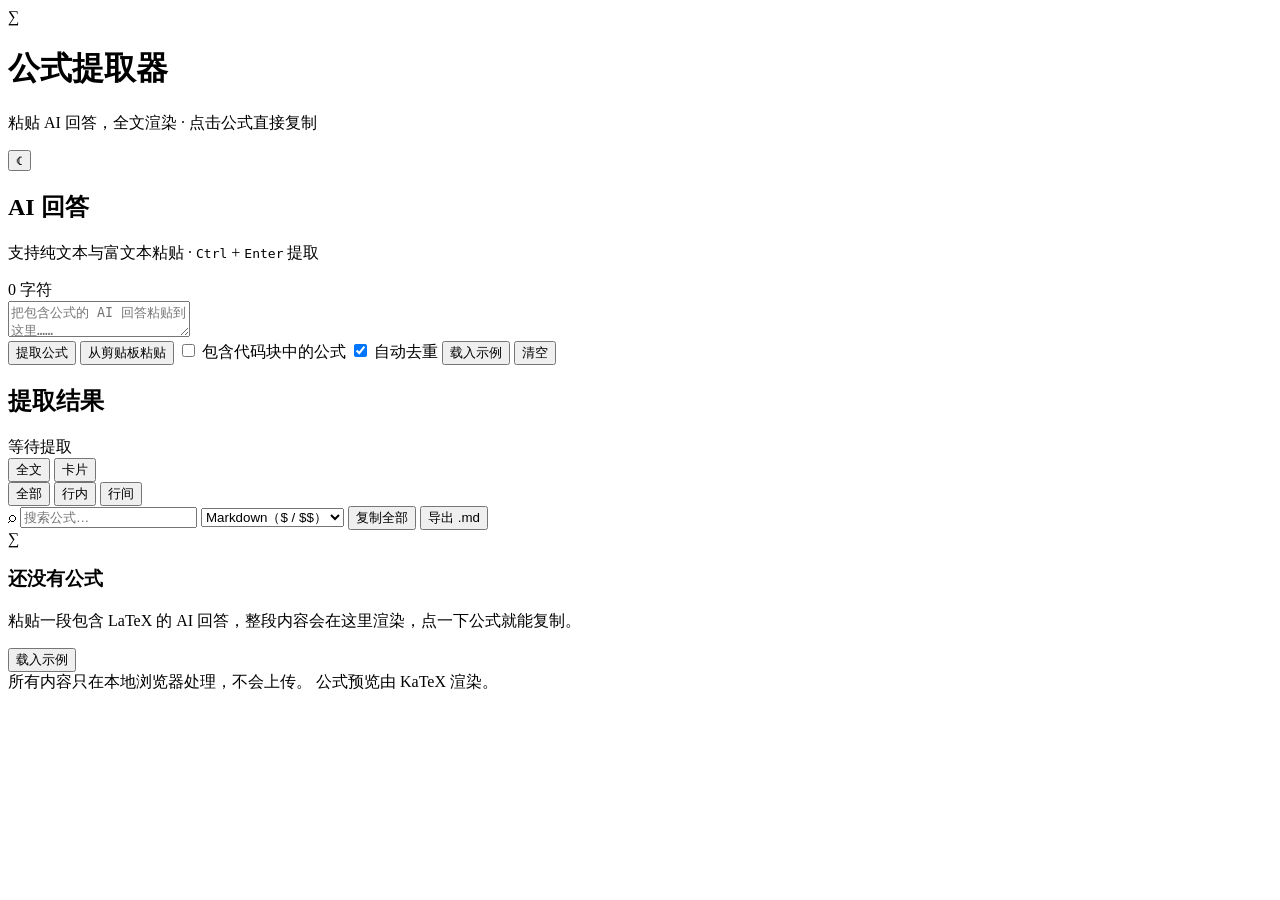
==== src/index.html @ 01013cb2 "Build offline formula extractor with full-document view Paste AI answers to render the whole documen" ====
<!doctype html>
<html lang="zh-CN">
<head>
  <meta charset="utf-8">
  <meta name="viewport" content="width=device-width, initial-scale=1">
  <title>公式提取器</title>
  <script>
    (function () {
      var theme = '';
      try {
        var saved = JSON.parse(localStorage.getItem('formula-extractor:v1') || 'null');
        if (saved) theme = saved.theme;
      } catch (error) {
        theme = '';
      }
      if (theme !== 'dark' && theme !== 'light') {
        theme = window.matchMedia && window.matchMedia('(prefers-color-scheme: dark)').matches ? 'dark' : 'light';
      }
      document.documentElement.dataset.theme = theme;
    })();
  </script>
  <!--__KATEX_CSS__-->
  <!--__APP_CSS__-->
</head>
<body>
  <div class="app">
    <header class="app-header">
      <div class="brand">
        <div class="brand-mark" aria-hidden="true">∑</div>
        <div>
          <h1>公式提取器</h1>
          <p>粘贴 AI 回答，全文渲染 · 点击公式直接复制</p>
        </div>
      </div>
      <div class="header-actions">
        <button type="button" id="themeToggle" class="icon-btn" title="切换主题" aria-label="切换主题">
          <span id="themeIcon">☾</span>
        </button>
      </div>
    </header>

    <main>
      <section class="panel input-panel">
        <div class="panel-head">
          <div>
            <h2>AI 回答</h2>
            <p class="hint">支持纯文本与富文本粘贴 · <kbd>Ctrl</kbd> + <kbd>Enter</kbd> 提取</p>
          </div>
          <span id="inputCount" class="input-count">0 字符</span>
        </div>

        <textarea id="inputText" class="input-area" spellcheck="false" placeholder="把包含公式的 AI 回答粘贴到这里……&#10;&#10;支持 $...$、$$...$$、\(...\)、\[...\] 和 LaTeX 环境。"></textarea>

        <div class="input-actions">
          <button type="button" id="extractBtn" class="btn primary">提取公式</button>
          <button type="button" id="pasteBtn" class="btn">从剪贴板粘贴</button>
          <span class="action-spacer"></span>
          <label class="check"><input type="checkbox" id="includeCode"> 包含代码块中的公式</label>
          <label class="check"><input type="checkbox" id="dedupe" checked> 自动去重</label>
          <button type="button" id="exampleBtn" class="btn ghost">载入示例</button>
          <button type="button" id="clearBtn" class="btn ghost danger">清空</button>
        </div>

        <div id="notice" class="notice" hidden></div>
      </section>

      <section class="panel results-panel" id="resultsPanel">
        <div class="results-head">
          <div class="results-title">
            <h2>提取结果</h2>
            <span id="stats" class="stats">等待提取</span>
          </div>

          <div class="results-tools">
            <div class="segmented" id="viewGroup" role="group" aria-label="视图切换">
              <button type="button" data-view="doc" class="active">全文</button>
              <button type="button" data-view="cards">卡片</button>
            </div>

            <div class="segmented" id="filterGroup" role="group" aria-label="公式类型筛选">
              <button type="button" data-filter="all" class="active">全部</button>
              <button type="button" data-filter="inline">行内</button>
              <button type="button" data-filter="display">行间</button>
            </div>

            <label class="search-box">
              <span aria-hidden="true">⌕</span>
              <input id="searchInput" type="search" placeholder="搜索公式…" aria-label="搜索公式">
            </label>

            <select id="formatSelect" class="select" title="复制格式" aria-label="复制格式">
              <option value="markdown">Markdown（$ / $$）</option>
              <option value="paren">LaTeX 括号（\( / \[）</option>
              <option value="raw">纯公式（无包装）</option>
              <option value="original">保持原始包装</option>
            </select>

            <button type="button" id="copyAllBtn" class="btn">复制全部</button>
            <button type="button" id="exportBtn" class="btn ghost">导出 .md</button>
          </div>
        </div>

        <p id="docTip" class="doc-tip" hidden>点击任意公式即可复制</p>
        <div id="docView" class="doc-view" hidden></div>
        <div id="results" class="results"></div>

        <div id="emptyState" class="empty-state">
          <div class="empty-mark" aria-hidden="true">∑</div>
          <h3>还没有公式</h3>
          <p>粘贴一段包含 LaTeX 的 AI 回答，整段内容会在这里渲染，点一下公式就能复制。</p>
          <button type="button" id="emptyExampleBtn" class="btn">载入示例</button>
        </div>
      </section>
    </main>

    <footer class="footer">
      <span>所有内容只在本地浏览器处理，不会上传。</span>
      <span>公式预览由 KaTeX 渲染。</span>
    </footer>
  </div>

  <template id="cardTemplate">
    <article class="formula-card">
      <div class="card-head">
        <div class="card-meta">
          <span class="formula-index"></span>
          <span class="badge type-badge"></span>
          <span class="badge origin-badge" hidden></span>
          <span class="wrapper-label"></span>
        </div>
        <div class="card-actions">
          <button type="button" class="btn tiny copy-raw" title="复制不带分隔符的 LaTeX 源码">源码</button>
          <button type="button" class="btn tiny primary copy-one" title="按当前格式复制">复制</button>
        </div>
      </div>
      <p class="formula-context" hidden></p>
      <div class="formula-preview" aria-live="polite"></div>
      <textarea class="formula-source" spellcheck="false" rows="2" aria-label="公式 LaTeX 源码"></textarea>
    </article>
  </template>

  <div id="toast" class="toast" role="status" aria-live="polite"></div>

  <script type="text/plain" id="exampleText">在 PPO 中，策略梯度的目标是最大化

\[
J(\theta)=\mathbb{E}_{\tau\sim\pi_\theta}\left[\sum_{t=0}^{T} r_t\right]
\]

其中重要性采样比定义为 $r_t(\theta)=\frac{\pi_\theta(a_t\mid s_t)}{\pi_{\theta_{\mathrm{old}}}(a_t\mid s_t)}$。

裁剪后的替代目标为

$$
L^{\mathrm{CLIP}}(\theta)=\mathbb{E}_{t}\left[\min\left(r_t(\theta)\hat A_t,\ \operatorname{clip}(r_t(\theta),1-\epsilon,1+\epsilon)\hat A_t\right)\right]
$$

对于离散动作，优势函数可以写成

\begin{align}
\hat A_t &= \sum_{l=0}^{T-t} (\gamma\lambda)^l \delta_{t+l}, \\
\delta_t &= r_t + \gamma V(s_{t+1}) - V(s_t).
\end{align}

价值网络的损失为

\[
L^{VF}(\theta)=\mathbb{E}_t\left[\left(V_\theta(s_t)-\hat R_t\right)^2\right].
\]
  </script>

  <!--__KATEX_JS__-->
  <!--__PARSER_JS__-->
  <!--__APP_JS__-->
</body>
</html>
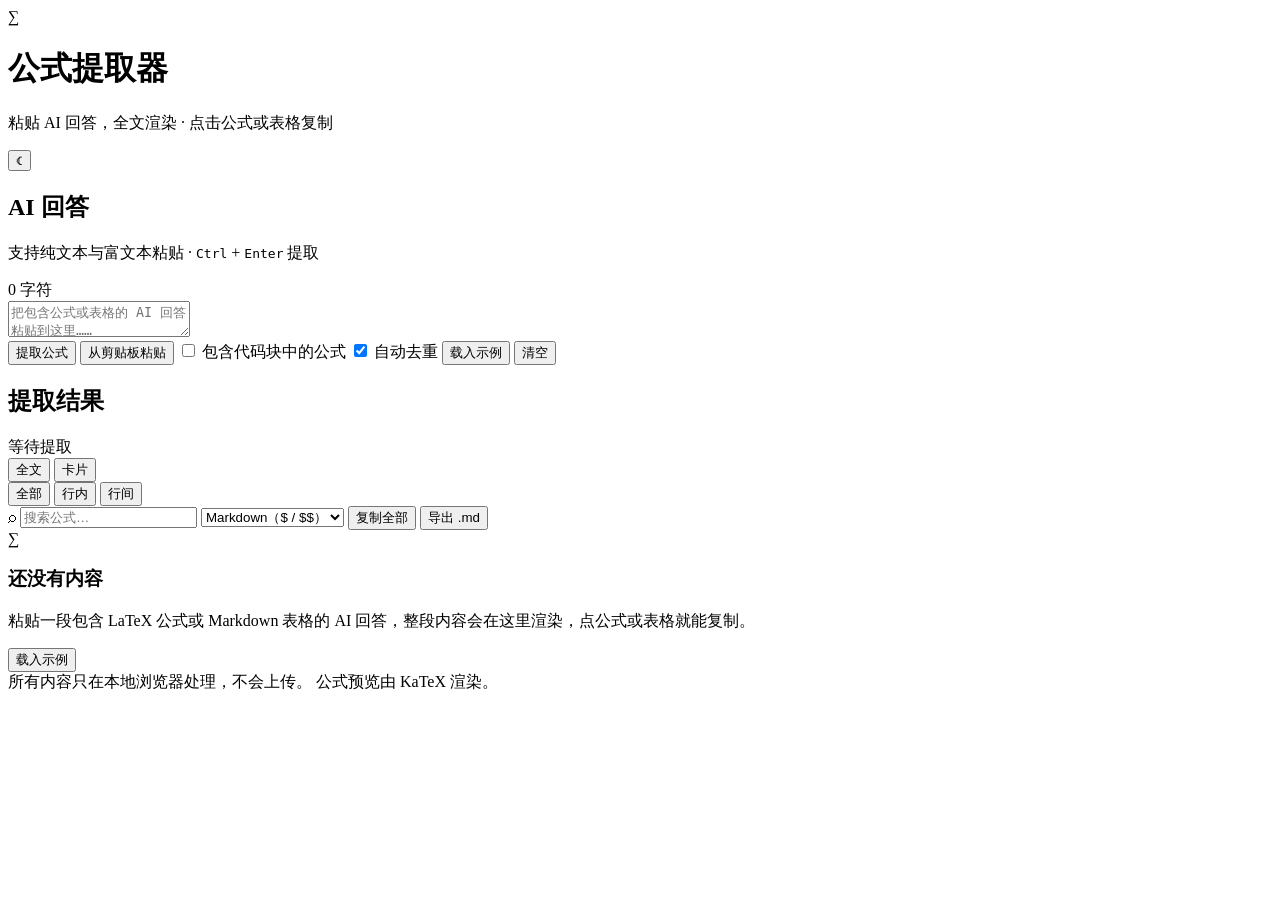
==== commit 955ae97f: "Render full document even without formulas Keep the document and table view available for table-only" ====
--- a/src/index.html
+++ b/src/index.html
@@ -29,7 +29,7 @@
         <div class="brand-mark" aria-hidden="true">∑</div>
         <div>
           <h1>公式提取器</h1>
-          <p>粘贴 AI 回答，全文渲染 · 点击公式直接复制</p>
+          <p>粘贴 AI 回答，全文渲染 · 点击公式或表格复制</p>
         </div>
       </div>
       <div class="header-actions">
@@ -49,7 +49,7 @@
           <span id="inputCount" class="input-count">0 字符</span>
         </div>
 
-        <textarea id="inputText" class="input-area" spellcheck="false" placeholder="把包含公式的 AI 回答粘贴到这里……&#10;&#10;支持 $...$、$$...$$、\(...\)、\[...\] 和 LaTeX 环境。"></textarea>
+        <textarea id="inputText" class="input-area" spellcheck="false" placeholder="把包含公式或表格的 AI 回答粘贴到这里……&#10;&#10;支持 $...$、$$...$$、\(...\)、\[...\] 和 LaTeX 环境，也支持 Markdown 表格。"></textarea>
 
         <div class="input-actions">
           <button type="button" id="extractBtn" class="btn primary">提取公式</button>
@@ -106,8 +106,8 @@
 
         <div id="emptyState" class="empty-state">
           <div class="empty-mark" aria-hidden="true">∑</div>
-          <h3>还没有公式</h3>
-          <p>粘贴一段包含 LaTeX 的 AI 回答，整段内容会在这里渲染，点一下公式就能复制。</p>
+          <h3>还没有内容</h3>
+          <p>粘贴一段包含 LaTeX 公式或 Markdown 表格的 AI 回答，整段内容会在这里渲染，点公式或表格就能复制。</p>
           <button type="button" id="emptyExampleBtn" class="btn">载入示例</button>
         </div>
       </section>
@@ -162,6 +162,13 @@
 \delta_t &= r_t + \gamma V(s_{t+1}) - V(s_t).
 \end{align}
 
+常见方法对比如下：
+
+| 方法 | 目标函数 | 是否在线 |
+| :--- | :---: | ---: |
+| PPO | $L^{\mathrm{CLIP}}(\theta)$ | 是 |
+| DPO | $\mathcal{L}_{\mathrm{DPO}}(\theta)$ | 否 |
+
 价值网络的损失为
 
 \[
